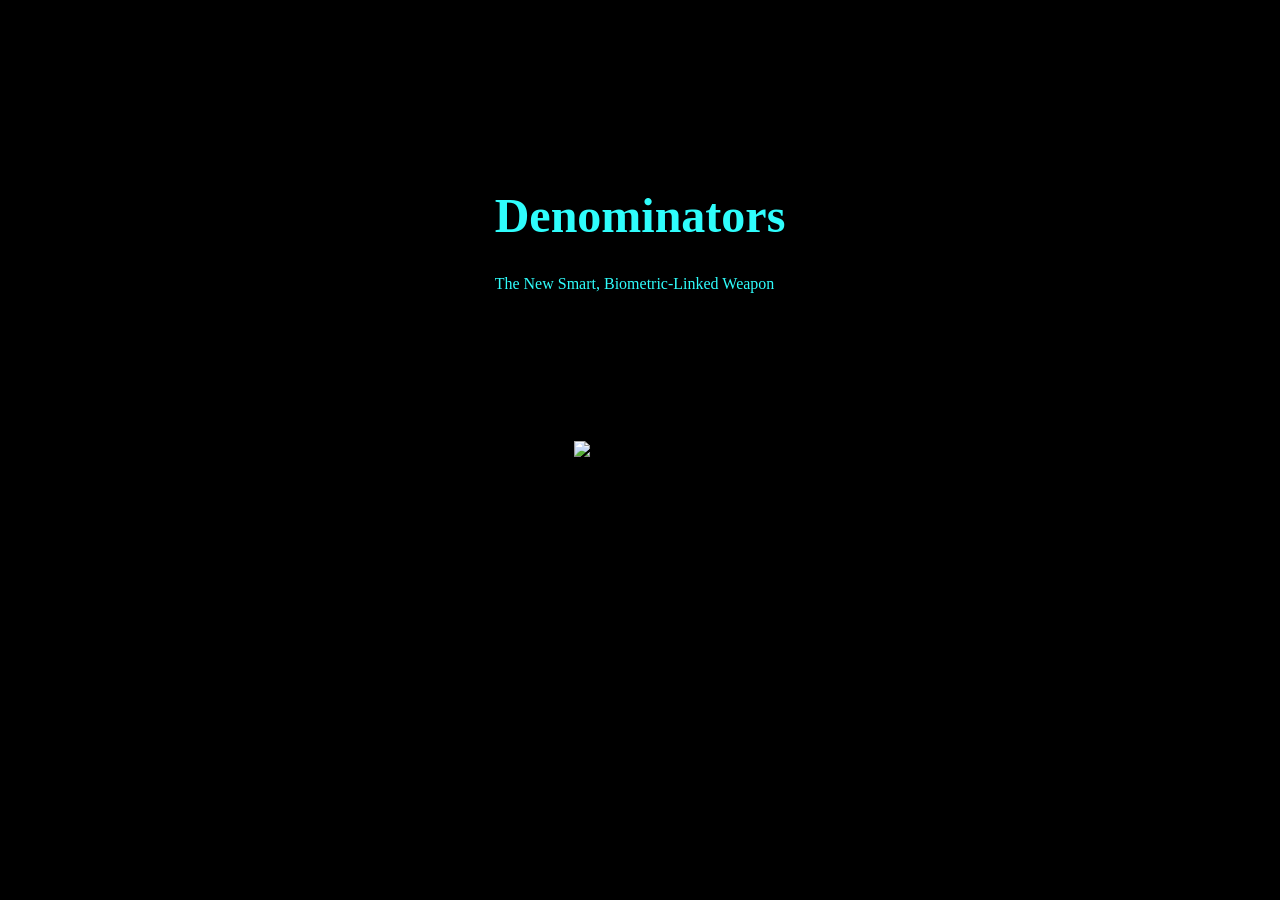
==== index.html @ 2b9d065e "Update index.html" ====
<!DOCTYPE html>
<html lang="en">
<head>
    <meta charset="UTF-8">
    <meta name="viewport" content="width=device-width, initial-scale=1.0">
    <title>Document</title>
    <link rel="stylesheet" href="githubstyle.css">
</head>

<body>
    <div id="heading"><h1>Denominators</h1>
    The New Smart, Biometric-Linked Weapon</div>
    <img id="picture" src="https://encrypted-tbn0.gstatic.com/images?q=tbn:ANd9GcT_uhooAcWndyQiiVRkAr8GbUbi819ZsWiT8rT5ce3XGw&s=10" alt="The denominators">
    
</body>
</html>
---- githubstyle.css ----
body{background-color: black; }
#heading{
        width: 300pvw;
        height:100pvh;
        position: absolute;
        top: 25%;
        left:50%;
        transform:translate(-50%,-50%);
        font-size: 1rem;
        color: rgb(47, 253, 252);
        background-color: black;
        }
        
h1{font-size: 3rem;}

#picture {
        width: 300pvw;
        height: 500pvh;
        position: absolute;
        top: 50%;
        left: 50%;
        transform: translate(-50%,-50%);
}
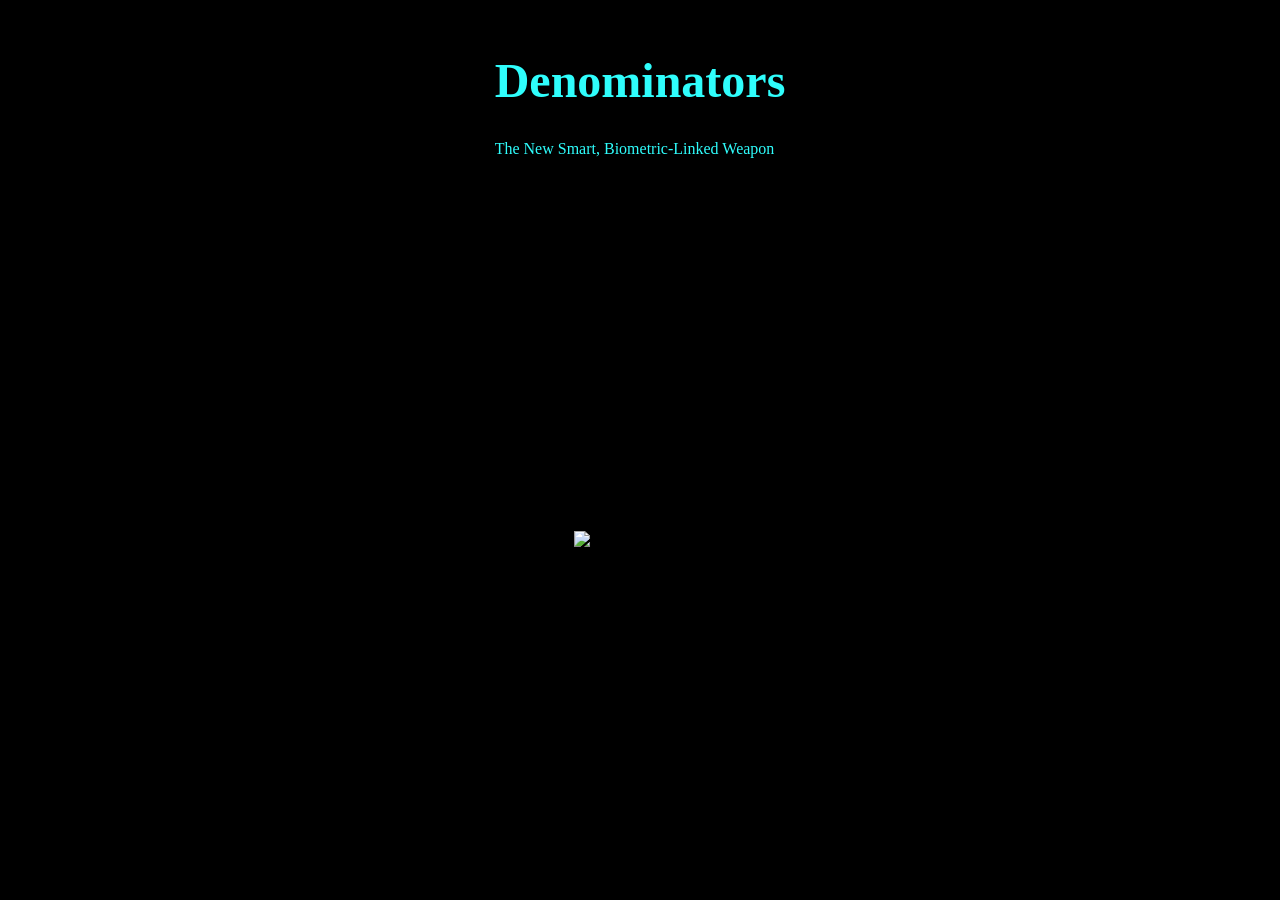
==== commit 41319751: "position div stuff" ====
--- a/index.html
+++ b/index.html
@@ -8,7 +8,7 @@
 </head>
 
 <body>
-    <div id="heading"><h1>Denominators</h1>
+    <div><h1>Denominators</h1>
     The New Smart, Biometric-Linked Weapon</div>
     <img id="picture" src="https://encrypted-tbn0.gstatic.com/images?q=tbn:ANd9GcT_uhooAcWndyQiiVRkAr8GbUbi819ZsWiT8rT5ce3XGw&s=10" alt="The denominators">
     
--- a/githubstyle.css
+++ b/githubstyle.css
@@ -1,9 +1,9 @@
  body{background-color: black; }
-#heading{
+div{
         width: 300pvw;
         height:100pvh;
         position: absolute;
-        top: 25%;
+        top: 10%;
         left:50%;
         transform:translate(-50%,-50%);
         font-size: 1rem;
@@ -17,7 +17,7 @@
         width: 300pvw;
         height: 500pvh;
         position: absolute;
-        top: 50%;
+        top: 60%;
         left: 50%;
         transform: translate(-50%,-50%);
 }
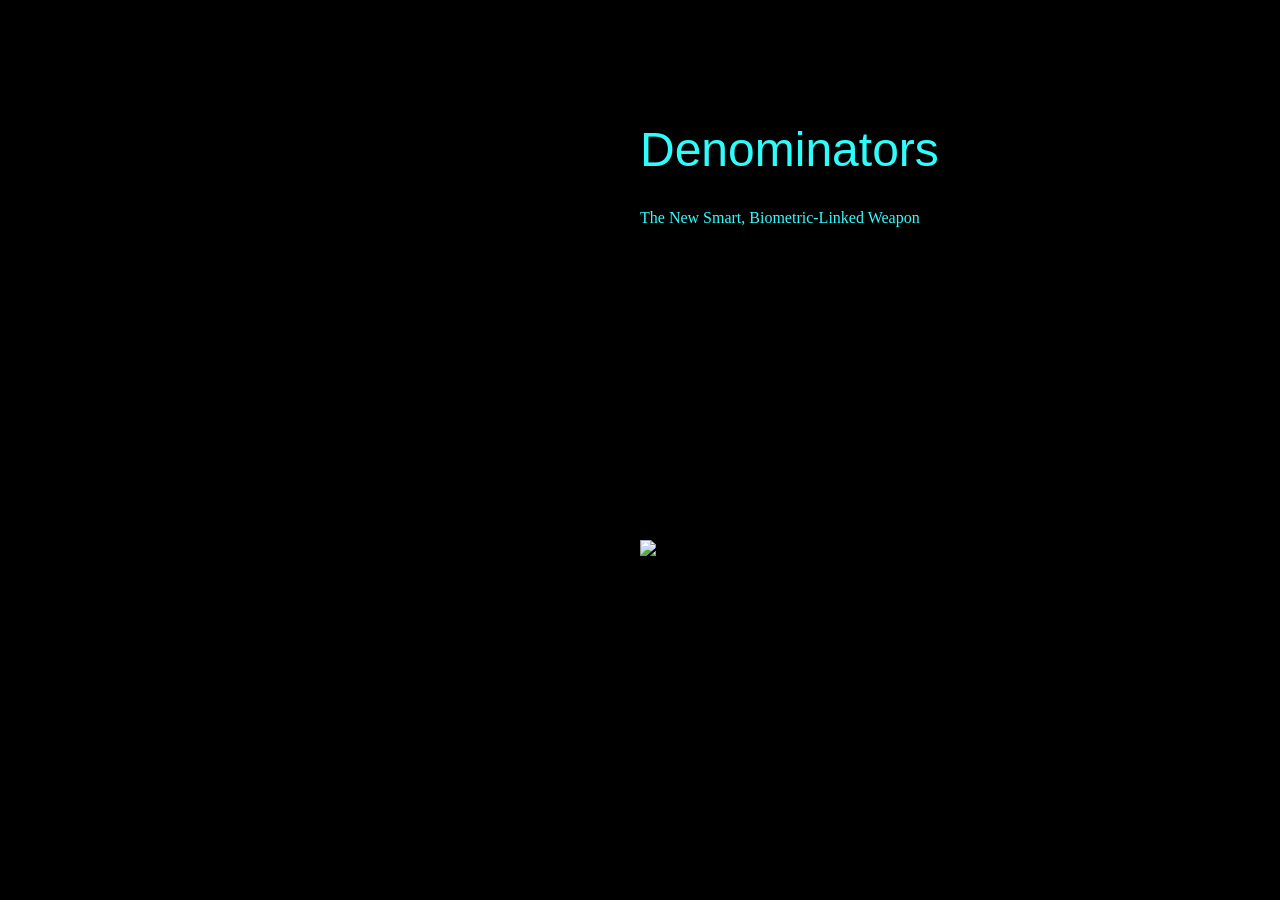
==== commit c0ec1aaa: "font" ====
--- a/index.html
+++ b/index.html
@@ -8,7 +8,7 @@
 </head>
 
 <body>
-    <div><h1>Denominators</h1>
+    <div><h1 class="bebas-neue-regular">Denominators</h1>
     The New Smart, Biometric-Linked Weapon</div>
     <img id="picture" src="https://encrypted-tbn0.gstatic.com/images?q=tbn:ANd9GcT_uhooAcWndyQiiVRkAr8GbUbi819ZsWiT8rT5ce3XGw&s=10" alt="The denominators">
     
--- a/githubstyle.css
+++ b/githubstyle.css
@@ -5,11 +5,17 @@
         position: absolute;
         top: 10%;
         left:50%;
-        transform:translate(-50%,-50%);
         font-size: 1rem;
         color: rgb(47, 253, 252);
         background-color: black;
         }
+        
+.bebas-neue-regular {
+  font-family: "Bebas Neue", sans-serif;
+  font-weight: 400;
+  font-style: normal;
+}
+
         
 h1{font-size: 3rem;}
 
@@ -19,5 +25,4 @@
         position: absolute;
         top: 60%;
         left: 50%;
-        transform: translate(-50%,-50%);
 }
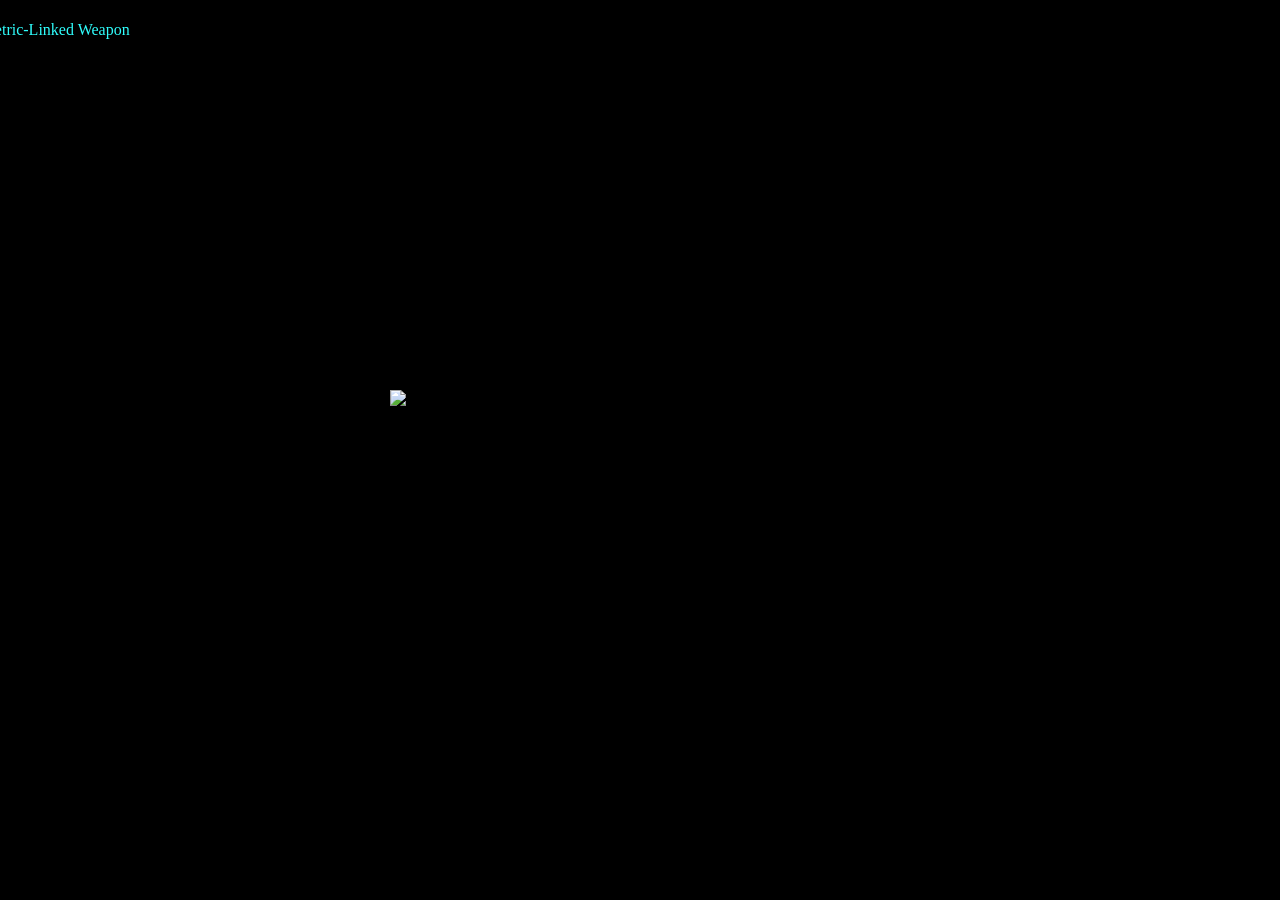
==== commit 75b57055: "positioning" ====
--- a/index.html
+++ b/index.html
@@ -9,7 +9,7 @@
 
 <body>
     <div><h1 class="bebas-neue-regular">Denominators</h1>
-    The New Smart, Biometric-Linked Weapon</div>
+    <p>The New Smart, Biometric-Linked Weapon</p></div>
     <img id="picture" src="https://encrypted-tbn0.gstatic.com/images?q=tbn:ANd9GcT_uhooAcWndyQiiVRkAr8GbUbi819ZsWiT8rT5ce3XGw&s=10" alt="The denominators">
     
 </body>
--- a/githubstyle.css
+++ b/githubstyle.css
@@ -1,15 +1,21 @@
- body{background-color: black; }
+ body
+ {background-color: black;
+        margin: 0;
+        height: 100vh;
+        position: relative;
+ }
 div{
-        width: 300pvw;
-        height:100pvh;
-        position: absolute;
-        top: 10%;
+        width: 300px;
+        height: 100px;
+        top: 20%;
         left:50%;
+        transform: translate(-50%,-50%);
+
         font-size: 1rem;
         color: rgb(47, 253, 252);
         background-color: black;
         }
-        
+
 .bebas-neue-regular {
   font-family: "Bebas Neue", sans-serif;
   font-weight: 400;
@@ -17,12 +23,17 @@
 }
 
         
-h1{font-size: 3rem;}
+h1{
+ font-size: 3rem;
+ margin: 0;
+}
 
 #picture {
-        width: 300pvw;
-        height: 500pvh;
+        width: 500px;
+        height: 300px;
+        margin: 0;
         position: absolute;
         top: 60%;
         left: 50%;
+        transform: translate(-50%,-50%);
 }
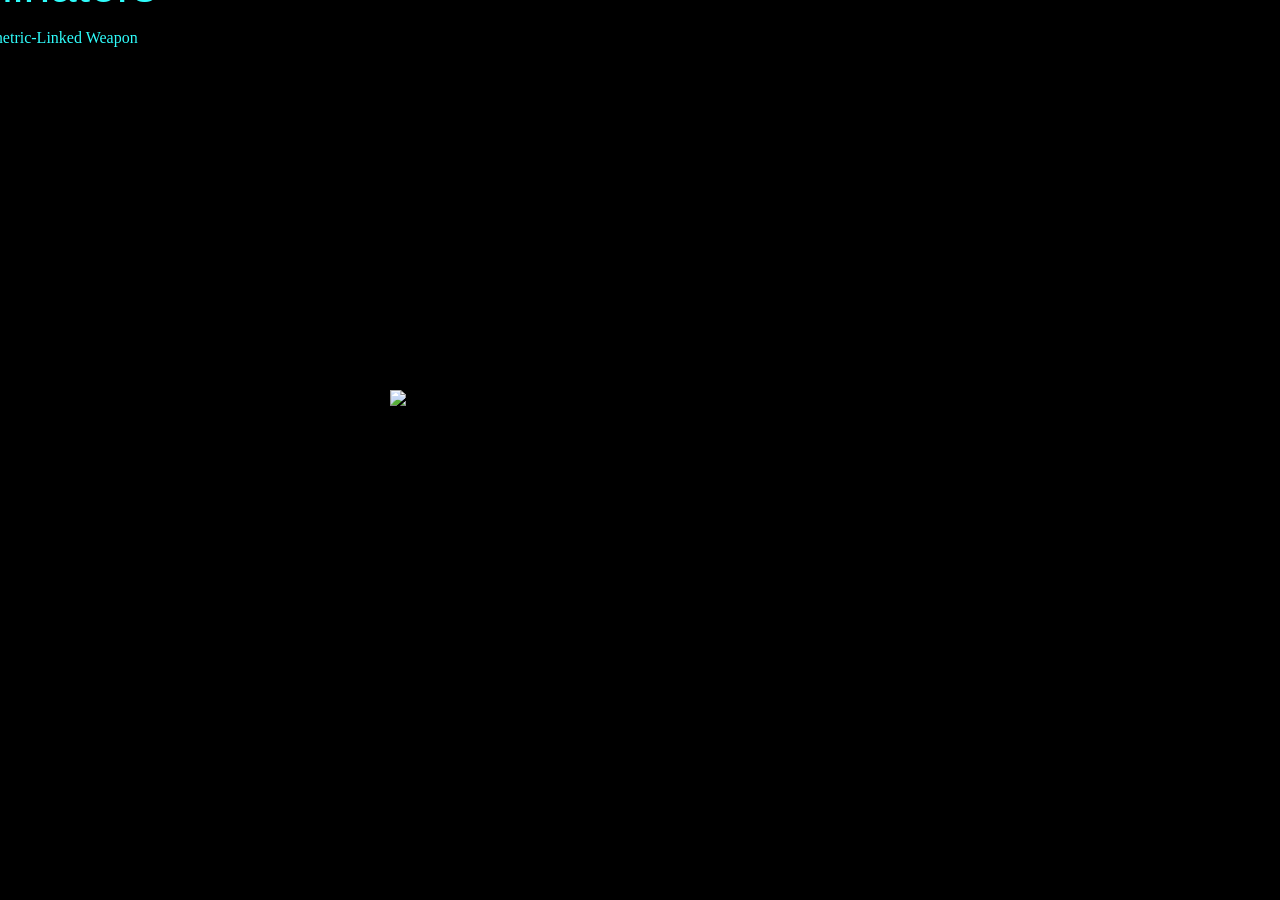
==== commit 65f880b7: "position" ====
--- a/index.html
+++ b/index.html
@@ -11,6 +11,5 @@
     <div><h1 class="bebas-neue-regular">Denominators</h1>
     <p>The New Smart, Biometric-Linked Weapon</p></div>
     <img id="picture" src="https://encrypted-tbn0.gstatic.com/images?q=tbn:ANd9GcT_uhooAcWndyQiiVRkAr8GbUbi819ZsWiT8rT5ce3XGw&s=10" alt="The denominators">
-    
 </body>
 </html>
--- a/githubstyle.css
+++ b/githubstyle.css
@@ -1,9 +1,7 @@
  body
  {background-color: black;
-        margin: 0;
-        height: 100vh;
-        position: relative;
  }
+
 div{
         width: 300px;
         height: 100px;
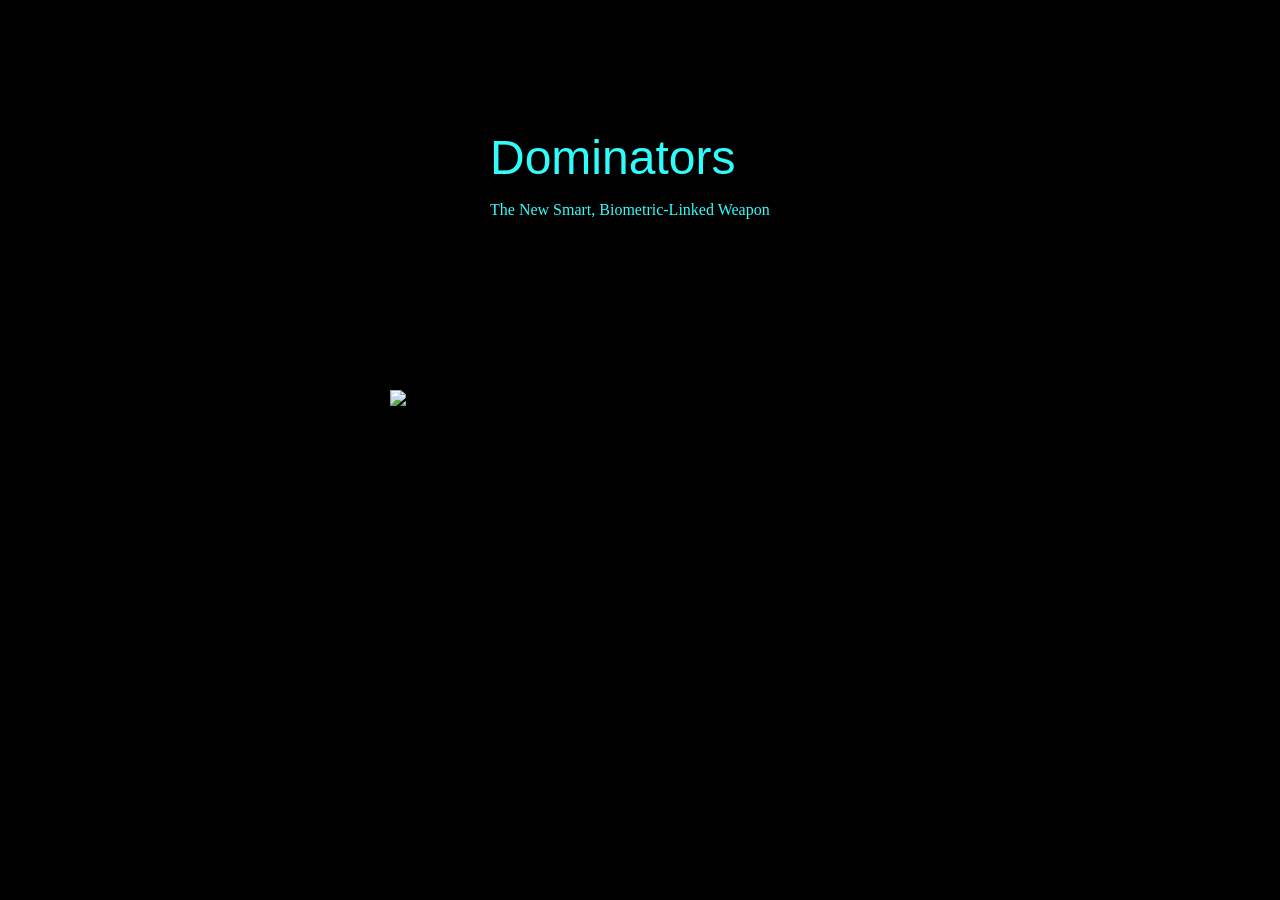
==== commit fe034bbe: "tittle and position" ====
--- a/index.html
+++ b/index.html
@@ -8,8 +8,8 @@
 </head>
 
 <body>
-    <div><h1 class="bebas-neue-regular">Denominators</h1>
+    <div><h1 class="bebas-neue-regular">Dominators</h1>
     <p>The New Smart, Biometric-Linked Weapon</p></div>
-    <img id="picture" src="https://encrypted-tbn0.gstatic.com/images?q=tbn:ANd9GcT_uhooAcWndyQiiVRkAr8GbUbi819ZsWiT8rT5ce3XGw&s=10" alt="The denominators">
+    <img id="picture" src="https://encrypted-tbn0.gstatic.com/images?q=tbn:ANd9GcT_uhooAcWndyQiiVRkAr8GbUbi819ZsWiT8rT5ce3XGw&s=10" alt="The dominators">
 </body>
 </html>
--- a/githubstyle.css
+++ b/githubstyle.css
@@ -5,6 +5,7 @@
 div{
         width: 300px;
         height: 100px;
+        position: absolute;
         top: 20%;
         left:50%;
         transform: translate(-50%,-50%);
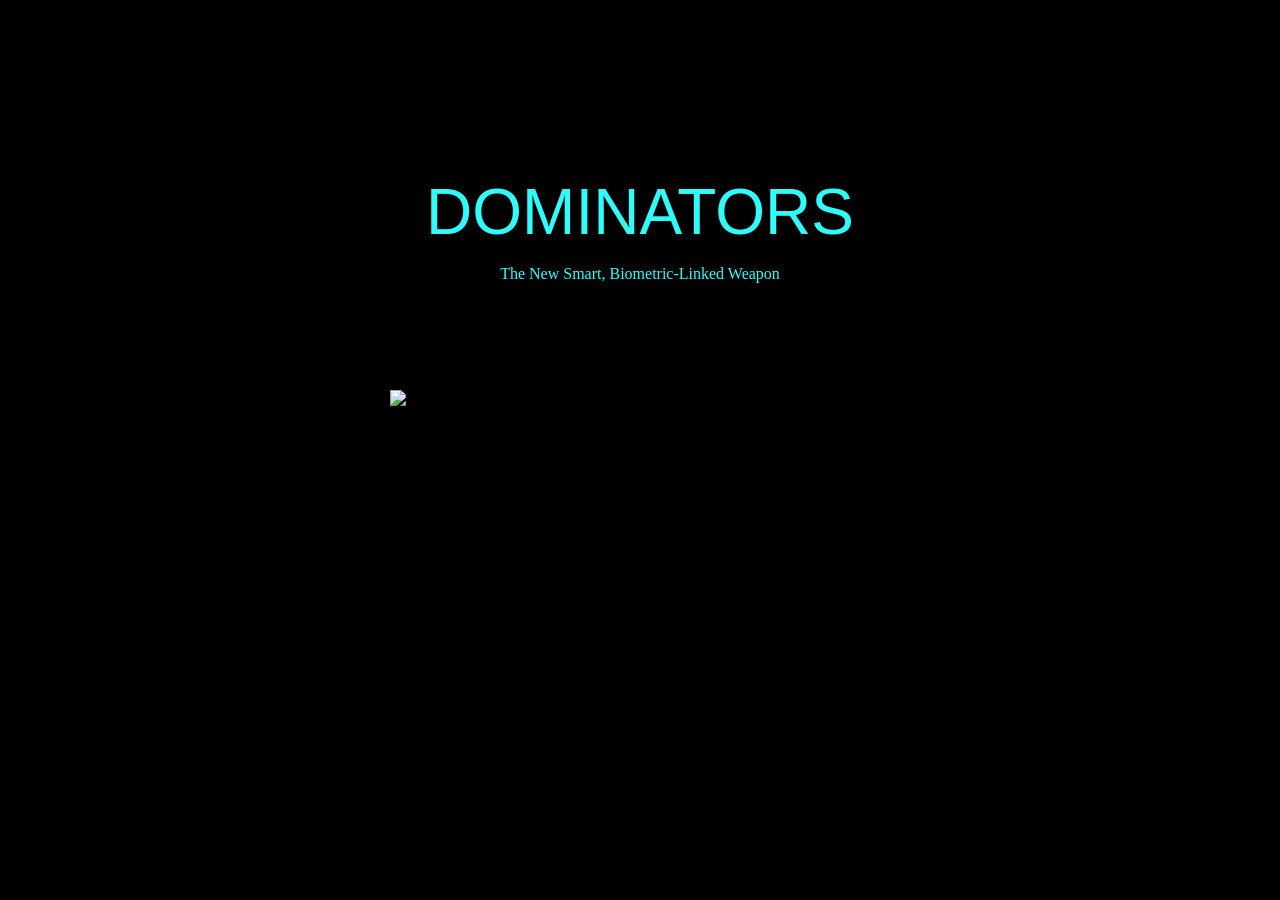
==== commit 95d19571: "fixed positioned and edited title" ====
--- a/index.html
+++ b/index.html
@@ -8,7 +8,7 @@
 </head>
 
 <body>
-    <div><h1 class="bebas-neue-regular">Dominators</h1>
+    <div><h1 class="bebas-neue-regular">DOMINATORS</h1>
     <p>The New Smart, Biometric-Linked Weapon</p></div>
     <img id="picture" src="https://encrypted-tbn0.gstatic.com/images?q=tbn:ANd9GcT_uhooAcWndyQiiVRkAr8GbUbi819ZsWiT8rT5ce3XGw&s=10" alt="The dominators">
 </body>
--- a/githubstyle.css
+++ b/githubstyle.css
@@ -1,18 +1,20 @@
  body
  {background-color: black;
  }
-
+/*test*/
 div{
-        width: 300px;
+        width: 600px;
         height: 100px;
         position: absolute;
-        top: 20%;
+        top: 25%;
         left:50%;
         transform: translate(-50%,-50%);
 
         font-size: 1rem;
         color: rgb(47, 253, 252);
         background-color: black;
+
+        text-align: center;
         }
 
 .bebas-neue-regular {
@@ -23,7 +25,7 @@
 
         
 h1{
- font-size: 3rem;
+ font-size: 4rem;
  margin: 0;
 }
 
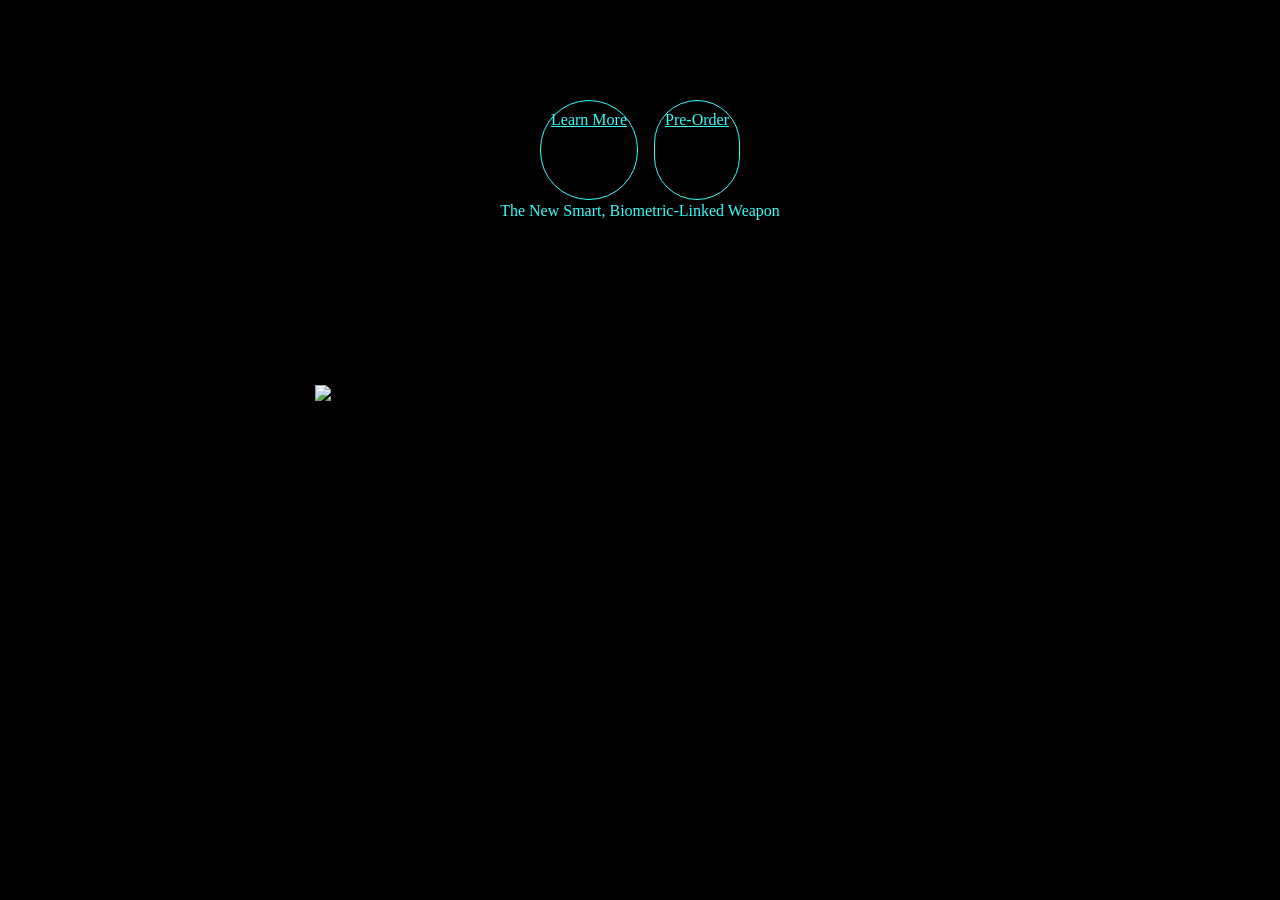
==== commit cf477861: "button work but i dont like it" ====
--- a/index.html
+++ b/index.html
@@ -8,8 +8,10 @@
 </head>
 
 <body>
-    <div><h1 class="bebas-neue-regular">DOMINATORS</h1>
-    <p>The New Smart, Biometric-Linked Weapon</p></div>
+    <div class="container"><h1 class="bebas-neue-regular">DOMINATORS</h1>
+    <p class="tagline">The New Smart, Biometric-Linked Weapon</p>
+<div class="links"> <a href="learnmore" class="btn">Learn More</a> <a href="preorder" class="btn">Pre-Order</a></div></div>
     <img id="picture" src="https://encrypted-tbn0.gstatic.com/images?q=tbn:ANd9GcT_uhooAcWndyQiiVRkAr8GbUbi819ZsWiT8rT5ce3XGw&s=10" alt="The dominators">
 </body>
+
 </html>
--- a/githubstyle.css
+++ b/githubstyle.css
@@ -6,7 +6,7 @@
         width: 600px;
         height: 100px;
         position: absolute;
-        top: 25%;
+        top: 18%;
         left:50%;
         transform: translate(-50%,-50%);
 
@@ -27,14 +27,33 @@
 h1{
  font-size: 4rem;
  margin: 0;
+
+}
+
+.links{
+        display: flex;
+        justify-content: center;
+        gap: 16px;
+        margin-top: 20px;
+}
+
+.btn {
+        font-size: 1rem;
+        font-weight:500px ;
+        padding: 10px 10px;
+        border-radius: 980px;
+        
+        background-color: black;
+        color:rgb(47, 253, 252) ;
+        border: 1px solid rgb(47, 253, 252);
 }
 
 #picture {
-        width: 500px;
-        height: 300px;
+        width: 650px;
+        height: 400px;
         margin: 0;
         position: absolute;
-        top: 60%;
+        top: 65%;
         left: 50%;
         transform: translate(-50%,-50%);
 }
